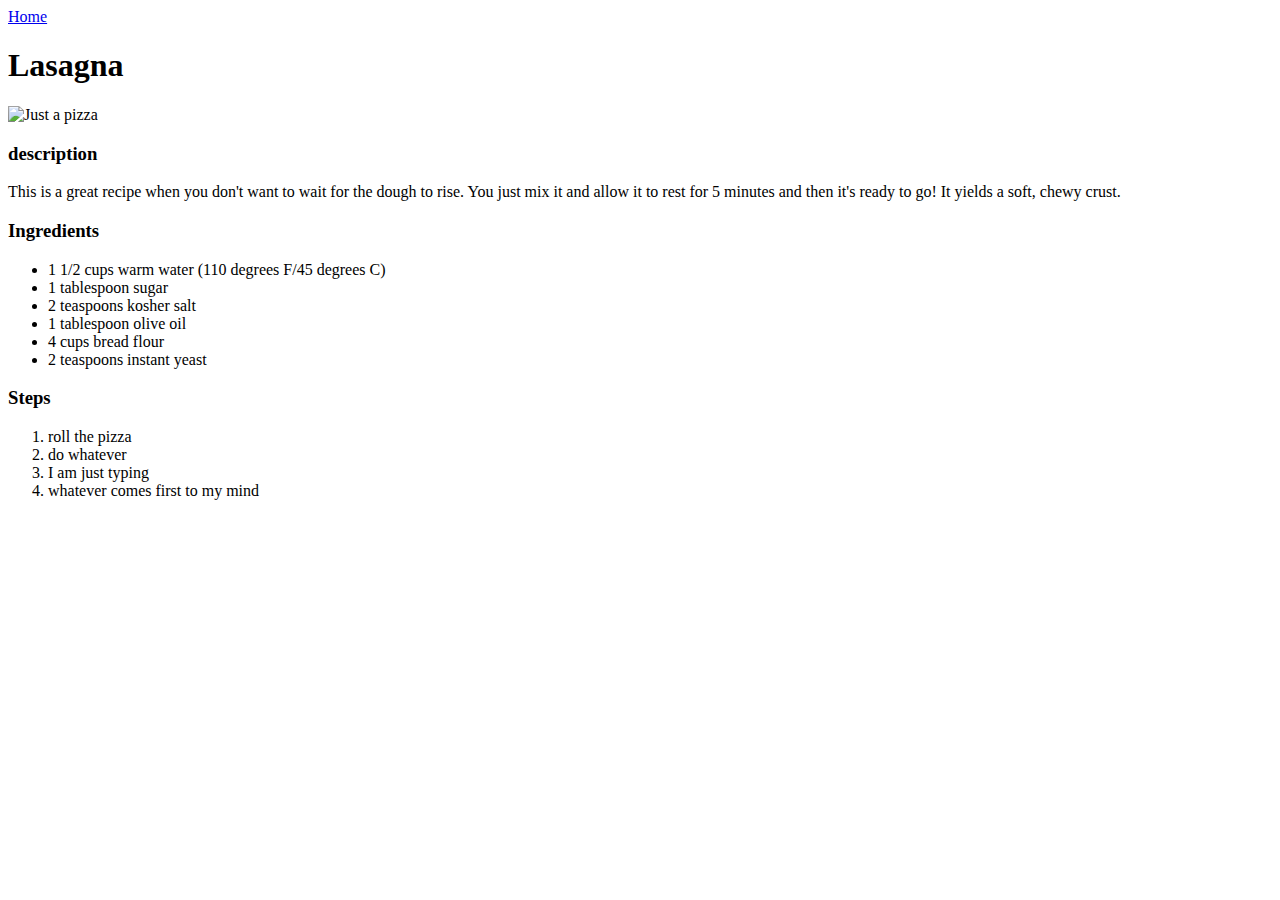
==== recipes/lasagna.html @ 7f71b8f4 "Add index.html" ====
<!DOCTYPE html>
<html lang="en">
<head>
    <meta charset="UTF-8">
    <meta name="viewport" content="width=device-width, initial-scale=1.0">
    <title>Lasagna</title>
</head>
<body>
    <a href="../index.html">Home</a>
    <h1>Lasagna</h1>
    <img src="https://www.allrecipes.com/thmb/iOfxQGOJTdM0K6edW-MFkn-nydE=/0x512/filters:no_upscale():max_bytes(150000):strip_icc():format(webp)/23600-worlds-best-lasagna-DDMFS-4x3-1196-24c5401652934ffb96d3d94bc9fbe2d7.jpg" alt="Just a pizza">
    <h3>description</h3>
    <p>This is a great recipe when you don't want to wait
        for the dough to rise. You just mix it and allow 
        it to rest for 5 minutes and then it's 
        ready to go! It yields a soft, chewy crust.</p>
    <h3>Ingredients</h3>
    <ul>
        <li>1 1/2 cups warm water (110 degrees F/45 degrees C)</li>
        <li>1 tablespoon sugar</li>
        <li>2 teaspoons kosher salt</li>
        <li>1 tablespoon olive oil</li>
        <li>4 cups bread flour</li>
        <li>2 teaspoons instant yeast</li>
    </ul>
    <h3>Steps</h3>
    <ol>
        <li>roll the pizza</li>
        <li>do whatever</li>
        <li>I am just typing</li>
        <li>whatever comes first to my mind</li>
    </ol>
</body>
</html>
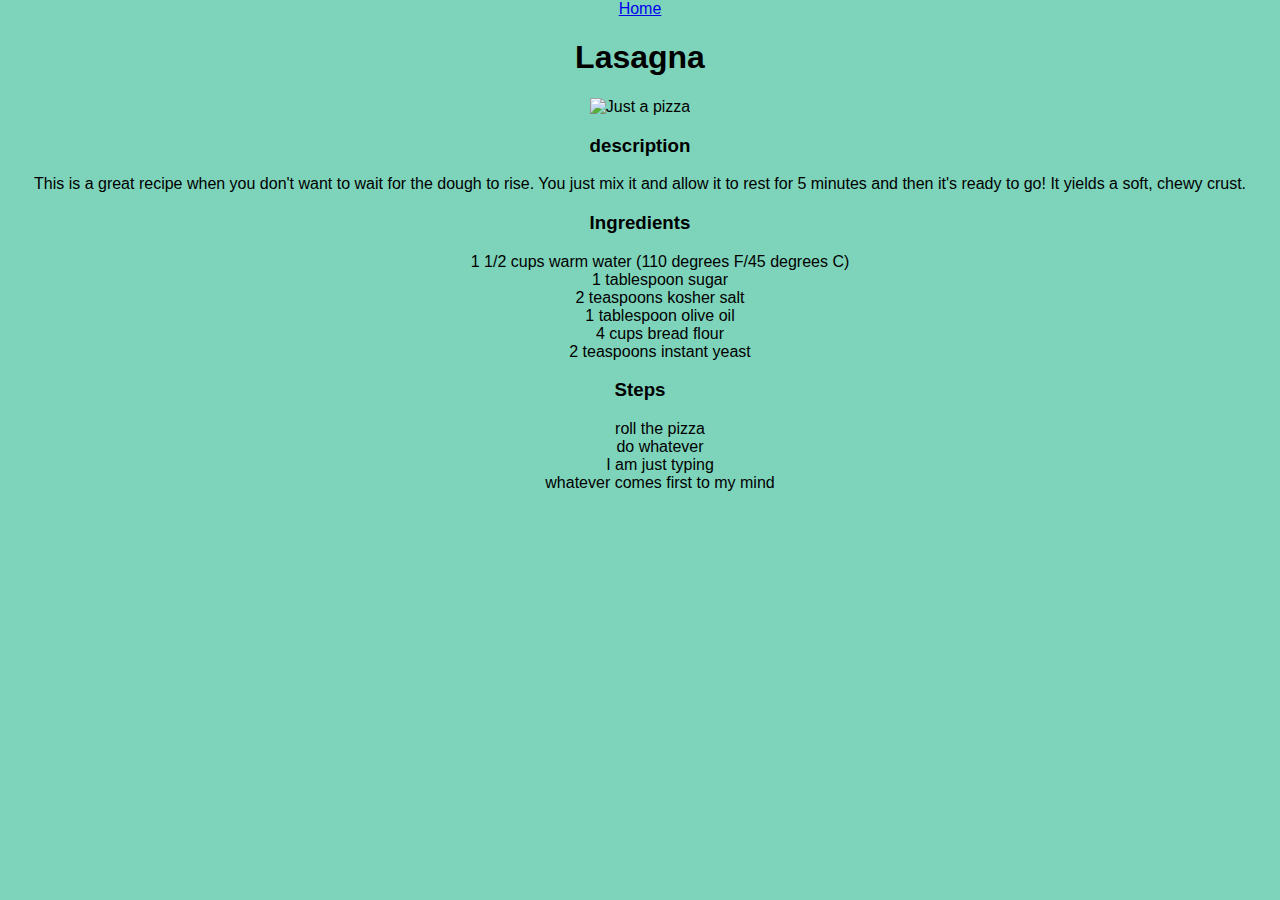
==== commit 0ca0f326: "Add recipes" ====
--- a/recipes/lasagna.html
+++ b/recipes/lasagna.html
@@ -4,6 +4,7 @@
     <meta charset="UTF-8">
     <meta name="viewport" content="width=device-width, initial-scale=1.0">
     <title>Lasagna</title>
+    <link rel="stylesheet" href="../style.css">
 </head>
 <body>
     <a href="../index.html">Home</a>
--- a/style.css
+++ b/style.css
@@ -0,0 +1,15 @@
+body {
+    background-color: #7ed4bb;
+    font-family: cursive, fantasy, sans-serif;
+    margin: 0;
+    padding: 0;
+    text-align: center;
+}
+
+li {
+    list-style: none;
+}
+li a{
+    color: green;
+}
+
